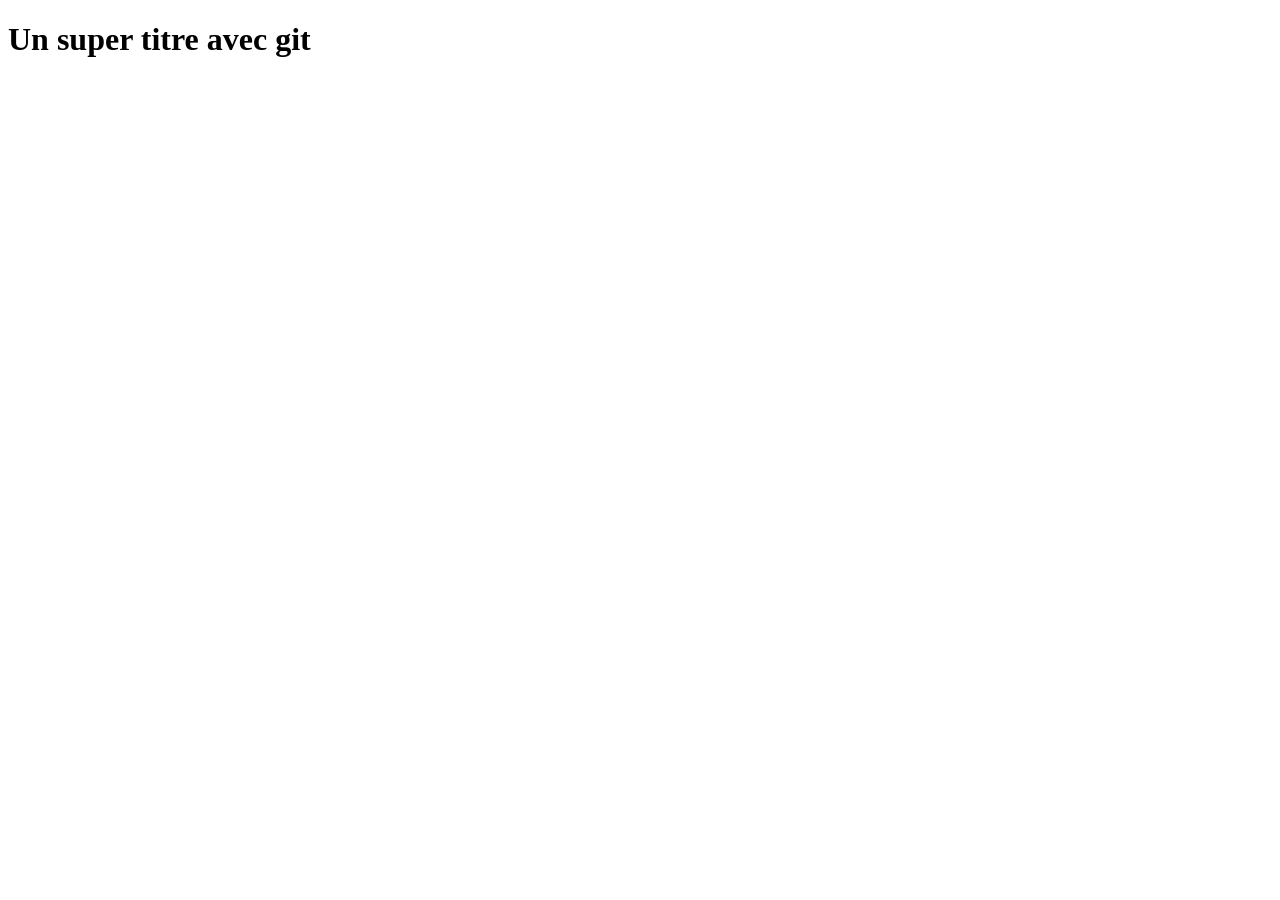
==== index.html @ 4d4fa1b1 "Nouvelle version de index.html" ====
<!DOCTYPE html>
<html lang="en">
<head>
    <meta charset="UTF-8">
    <meta name="viewport" content="width=device-width, initial-scale=1.0">
    <link rel="stylesheet" href="style.css">
    <title>Document</title>
</head>
<body>
    <h1>Un super titre avec git</h1>
</body>
</html>
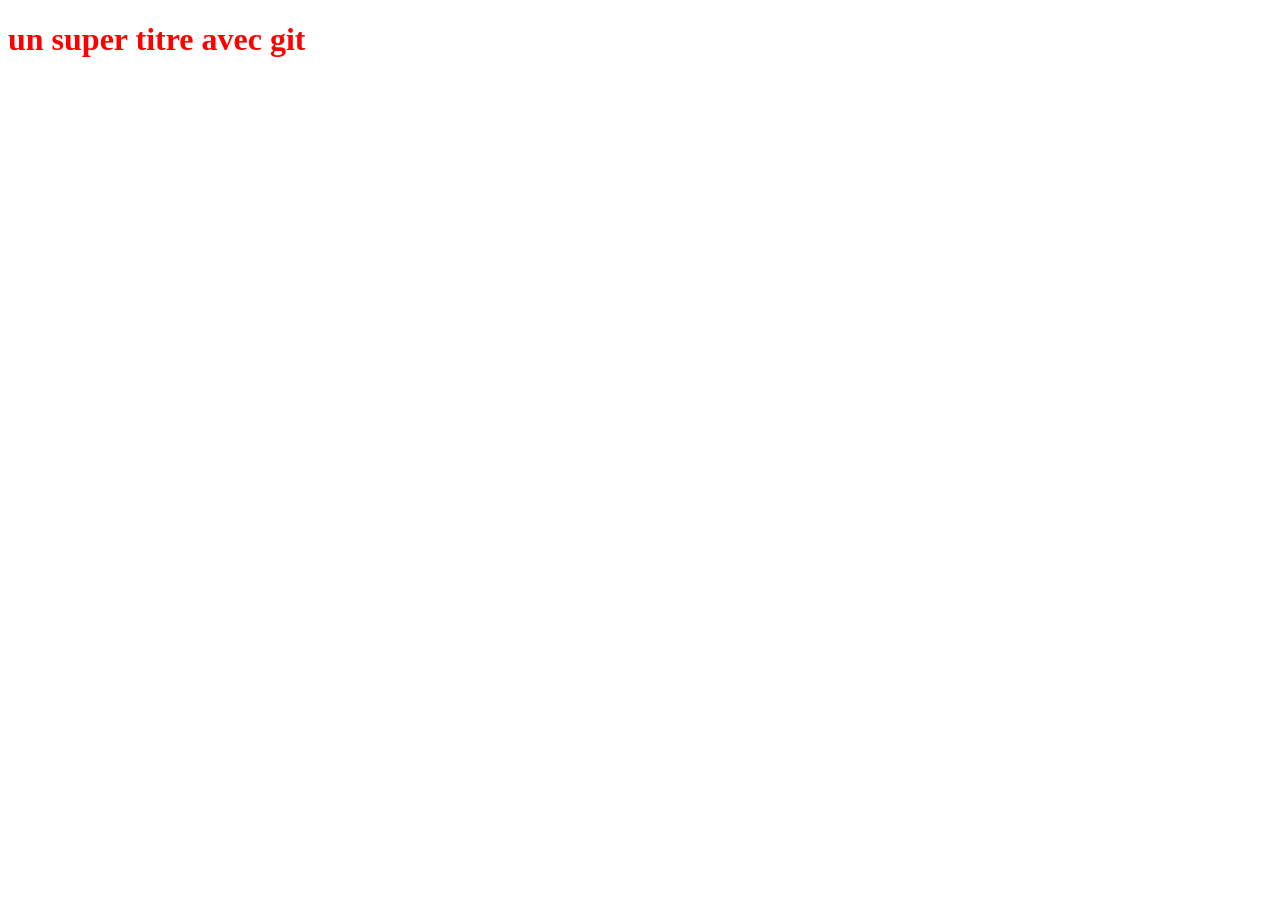
==== commit 5295e3e7: "Création et ajout du fichier box.css dans le fichier index.html" ====
--- a/index.html
+++ b/index.html
@@ -4,6 +4,7 @@
     <meta charset="UTF-8">
     <meta name="viewport" content="width=device-width, initial-scale=1.0">
     <link rel="stylesheet" href="style.css">
+    <link rel="stylesheet" href="box.css">
     <title>Document</title>
 </head>
 <body>
--- a/style.css
+++ b/style.css
@@ -0,0 +1,4 @@
+h1 {
+    color: red;
+    text-transform: lowercase;
+}
